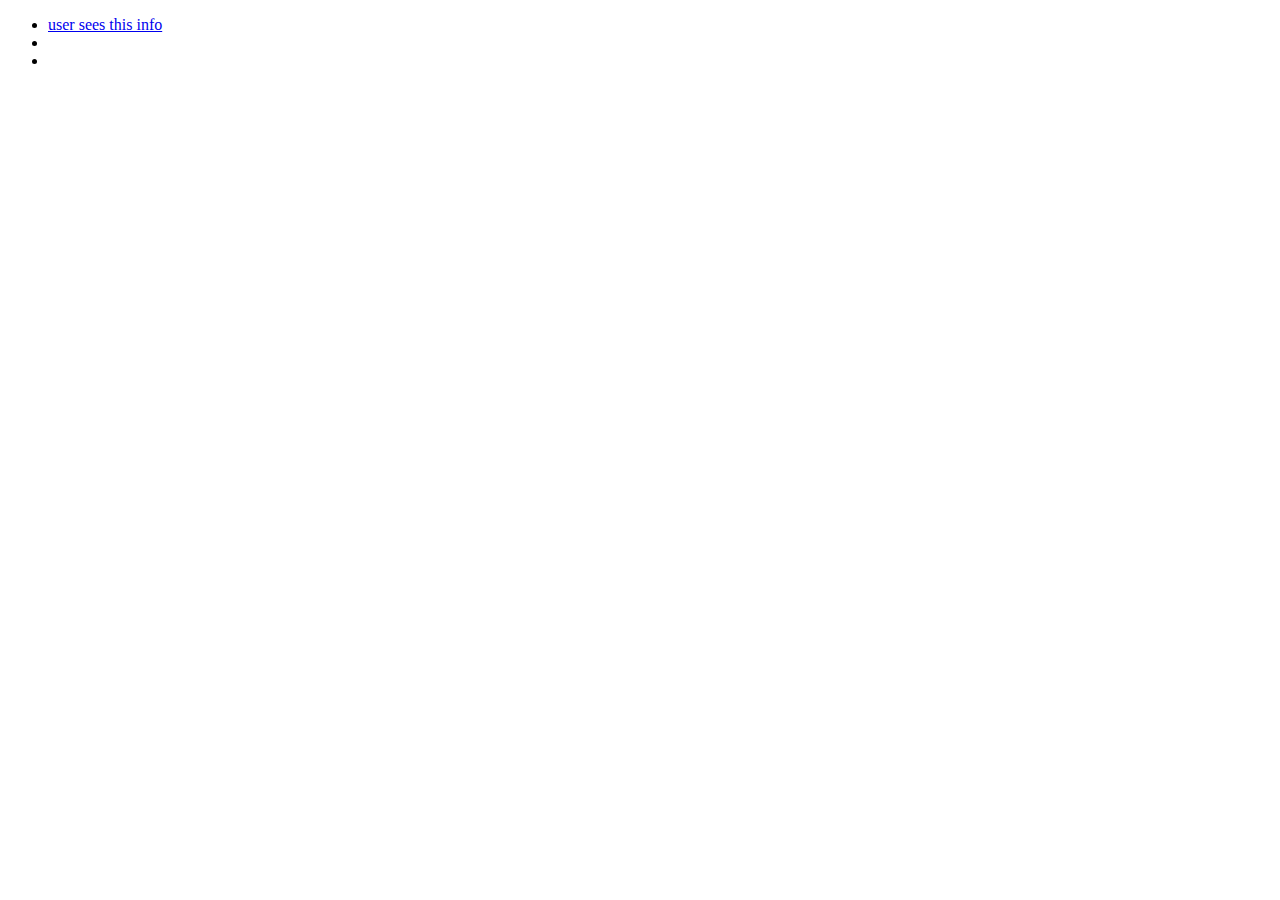
==== index.html @ 5879eade "reset added" ====
<!DOCTYPE html>
<html lang="en">
<head>
    <meta charset="UTF-8">
    <meta http-equiv="X-UA-Compatible" content="IE=edge">
    <meta name="viewport" content="width=device-width, initial-scale=1.0">
    <title>Title</title>
</head>
<body>
    <header>
        <nav> 
          <ul>
              <li><a href="link to page">user sees this info</a></li>
              <li></li>
              <li></li>
          </ul>
        </nav>
      </header>  


</body>
</html>
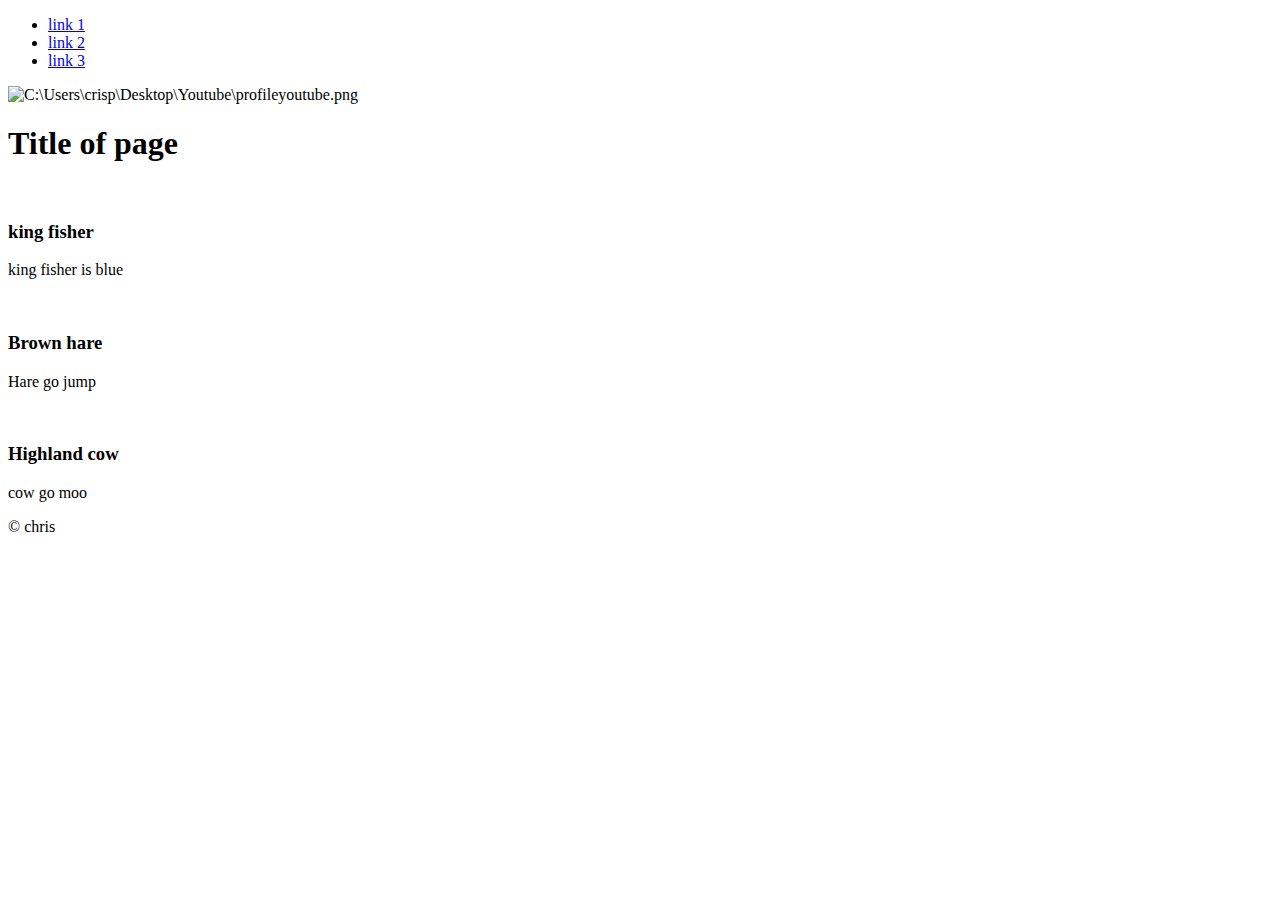
==== commit d0561af0: "html to render webpage" ====
--- a/index.html
+++ b/index.html
@@ -10,13 +10,41 @@
     <header>
         <nav> 
           <ul>
-              <li><a href="link to page">user sees this info</a></li>
-              <li></li>
-              <li></li>
+              <li><a href="link 1">link 1</a></li>
+              <li><a href="link 2">link 2</a></li>
+              <li><a href="link 3">link 3</a></li>
           </ul>
         </nav>
       </header>  
+<main>
+<section>
+    <img src="C:\Users\crisp\Desktop\Youtube\profileyoutube.png" alt="C:\Users\crisp\Desktop\Youtube\profileyoutube.png">
+    <h1>Title of page</h1>
+</section>
+    
+<div>
+    <section>
+        <img src="" alt="">
+        <h3>king fisher</h3>
+        <p>king fisher is blue</p>
+    </section>  
+    
+    <section>
+        <img src="" alt="">
+        <h3>Brown hare</h3>
+        <p>Hare go jump</p>
+    </section>  
+    
+    <section>
+        <img src="" alt="">
+        <h3>Highland cow</h3>
+        <p>cow go moo</p>
+    </section>  
 
+    <footer> <p>&#169 chris</p> </footer>
+</div>
+
+</main>
 
 </body>
 </html>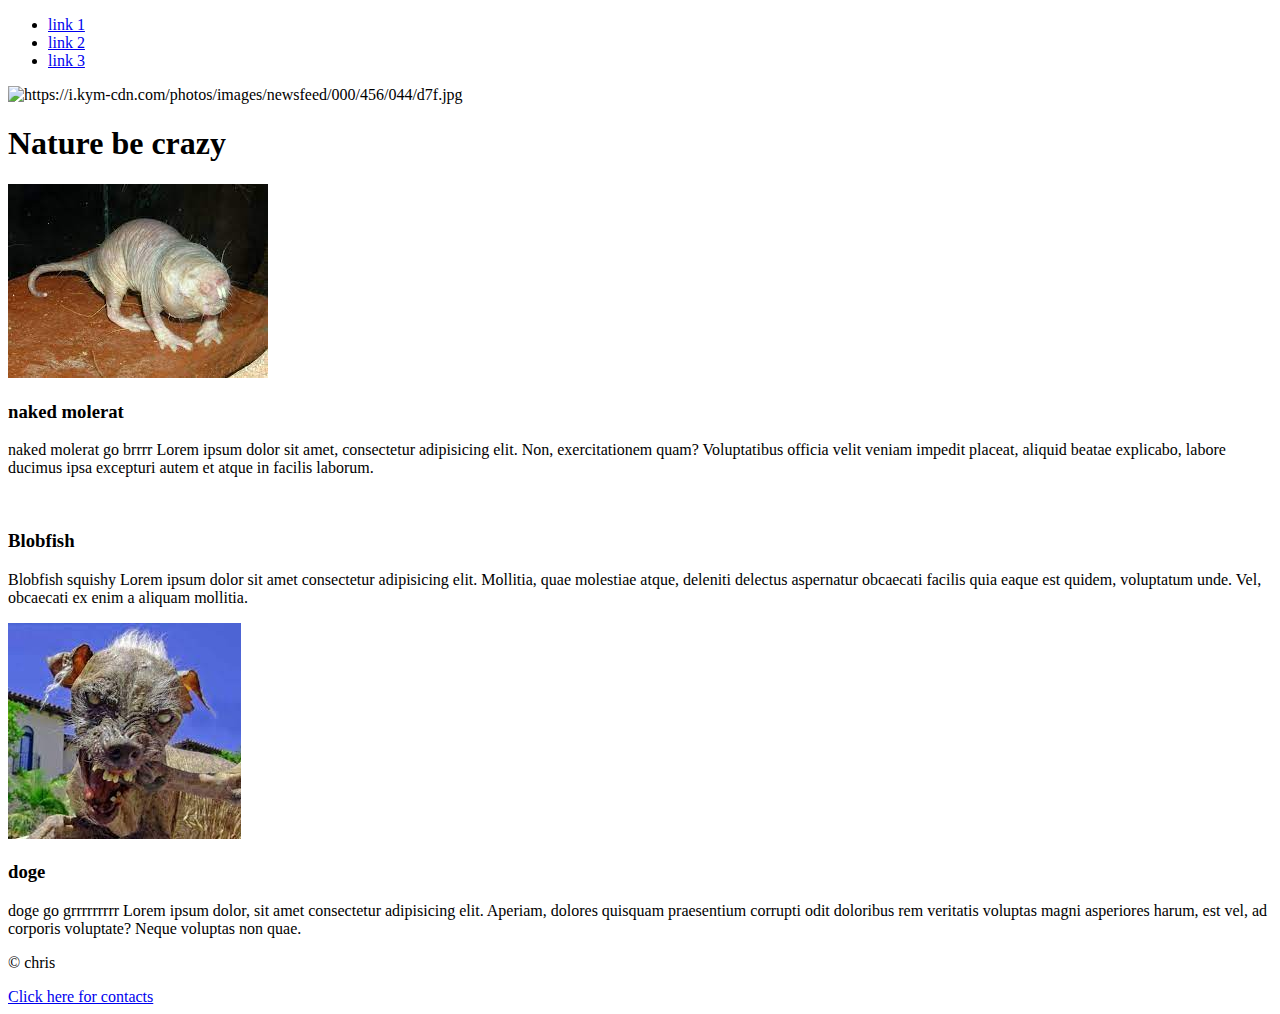
==== commit c583b58e: "html update" ====
--- a/index.html
+++ b/index.html
@@ -4,7 +4,8 @@
     <meta charset="UTF-8">
     <meta http-equiv="X-UA-Compatible" content="IE=edge">
     <meta name="viewport" content="width=device-width, initial-scale=1.0">
-    <title>Title</title>
+    <title>Damn nature you scary</title>
+    <link rel="stylesheet" href="style.css">
 </head>
 <body>
     <header>
@@ -18,30 +19,38 @@
       </header>  
 <main>
 <section>
-    <img src="C:\Users\crisp\Desktop\Youtube\profileyoutube.png" alt="C:\Users\crisp\Desktop\Youtube\profileyoutube.png">
-    <h1>Title of page</h1>
+    <img src="https://i.kym-cdn.com/photos/images/newsfeed/000/456/044/d7f.jpg" alt="https://i.kym-cdn.com/photos/images/newsfeed/000/456/044/d7f.jpg">
+    <h1>Nature be crazy</h1>
 </section>
     
 <div>
     <section>
-        <img src="" alt="">
-        <h3>king fisher</h3>
-        <p>king fisher is blue</p>
+        <img src="[data-uri]" alt="">
+        <h3>naked molerat</h3>
+        <p>naked molerat go brrrr  
+
+            Lorem ipsum dolor sit amet, consectetur adipisicing elit. Non, exercitationem quam? Voluptatibus officia velit veniam impedit placeat, aliquid beatae explicabo, labore ducimus ipsa excepturi autem et atque in facilis laborum.
+        </p>
     </section>  
     
     <section>
-        <img src="" alt="">
-        <h3>Brown hare</h3>
-        <p>Hare go jump</p>
+        <img src="https://encrypted-tbn0.gstatic.com/images?q=tbn:ANd9GcSnuI6Msbq4GooELc6YVLJESM0iR746Gq9ohw&usqp=CAU" alt="">
+        <h3>Blobfish</h3>
+        <p>Blobfish squishy  
+            Lorem ipsum dolor sit amet consectetur adipisicing elit. Mollitia, quae molestiae atque, deleniti delectus aspernatur obcaecati facilis quia eaque est quidem, voluptatum unde. Vel, obcaecati ex enim a aliquam mollitia.
+        </p>
     </section>  
     
     <section>
-        <img src="" alt="">
-        <h3>Highland cow</h3>
-        <p>cow go moo</p>
+        <img src="[data-uri]" alt="">
+        <h3>doge</h3>
+        <p>doge go grrrrrrrrr  
+            Lorem ipsum dolor, sit amet consectetur adipisicing elit. Aperiam, dolores quisquam praesentium corrupti odit doloribus rem veritatis voluptas magni asperiores harum, est vel, ad corporis voluptate? Neque voluptas non quae.
+        </p>
     </section>  
 
-    <footer> <p>&#169 chris</p> </footer>
+    <footer> <p>&#169 chris </p> <a href="https://www.youtube.com/watch?v=xvFZjo5PgG0">Click here for contacts</a>
+      </a> </footer>
 </div>
 
 </main>
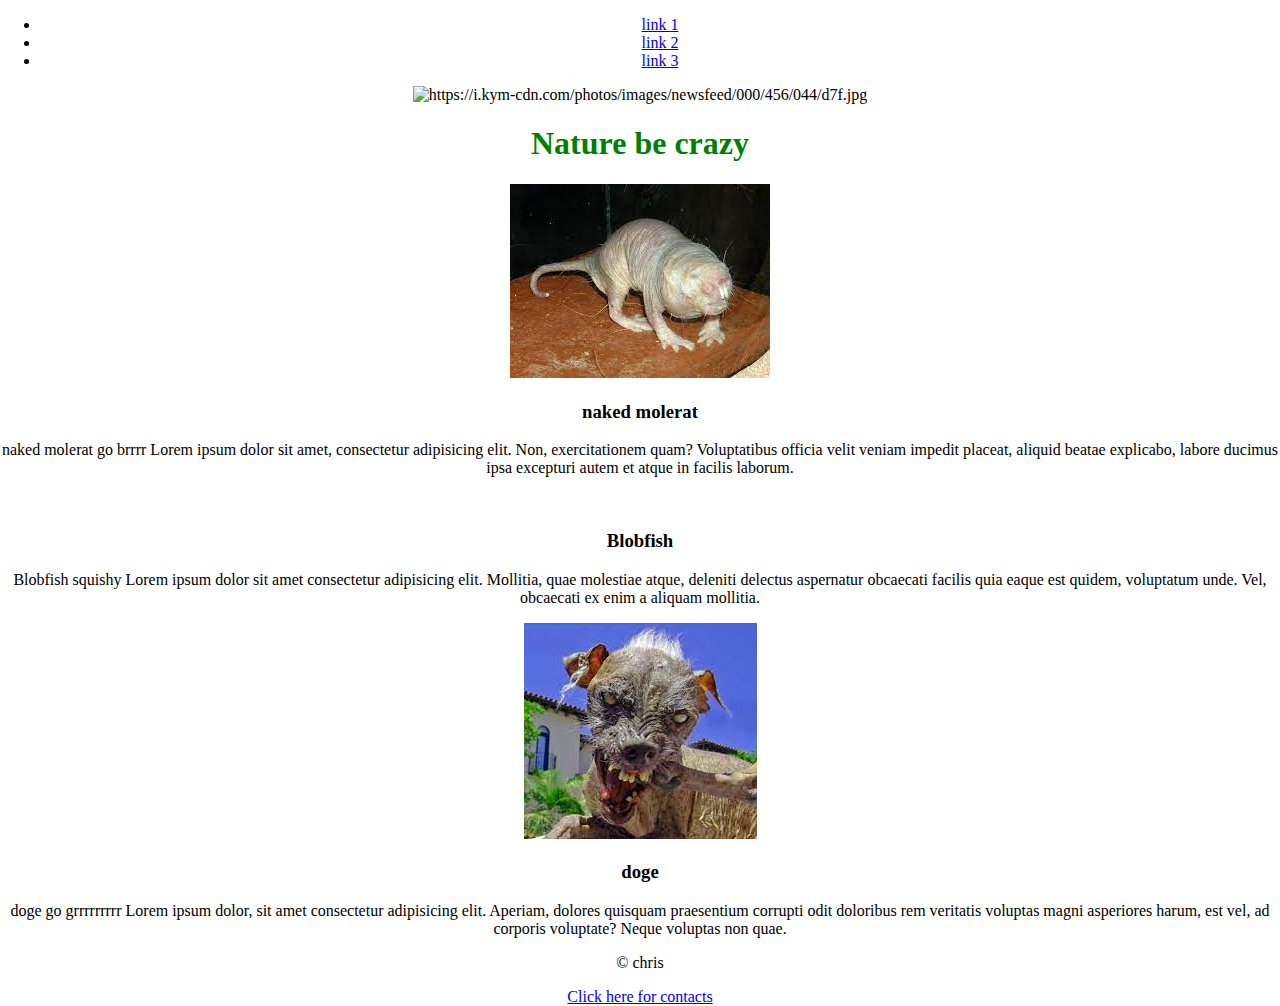
==== commit d1a82fd5: "update" ====
--- a/index.html
+++ b/index.html
@@ -6,12 +6,20 @@
     <meta name="viewport" content="width=device-width, initial-scale=1.0">
     <title>Damn nature you scary</title>
     <link rel="stylesheet" href="style.css">
+
+
+    <script src="app.js"> </script>
+
 </head>
+
+
+
+
 <body>
     <header>
         <nav> 
           <ul>
-              <li><a href="link 1">link 1</a></li>
+              <li><a href="Boom.html">link 1</a></li>
               <li><a href="link 2">link 2</a></li>
               <li><a href="link 3">link 3</a></li>
           </ul>
--- a/style.css
+++ b/style.css
@@ -0,0 +1,51 @@
+    /* .block {
+        display: block; 
+        
+         margin: 0 ;
+          padding: 0px;
+           width: 1240px; 
+           height: 1024px;
+            background: #57565637;
+              border-radius: 8px;
+               color: #ffffff;
+                text-align: center; 
+                text-decoration: none; 
+                letter-spacing: 1px;
+                 transition: all 0.3s ease-out;
+    
+    
+      } */
+
+      #trollbutton {
+        height: 100%;
+        width: 100%;
+        position: absolute;
+        top: 0;
+        right: 0;
+        z-index: 10;
+        background-color: #f4511e;
+        color: white;
+        Font-size: 50px;
+        font-style: italic;
+        transition: all 0.6s;
+        cursor: pointer;
+      }
+      
+      #troll {
+    
+        height: 40%;
+        width: 80%;
+        margin: 0 auto;
+        position: relative;
+      }
+
+      body {
+        margin: 0;
+        padding: 0;
+        text-align: center;
+    }
+  
+    h1 {
+        color: green;
+    }
+  